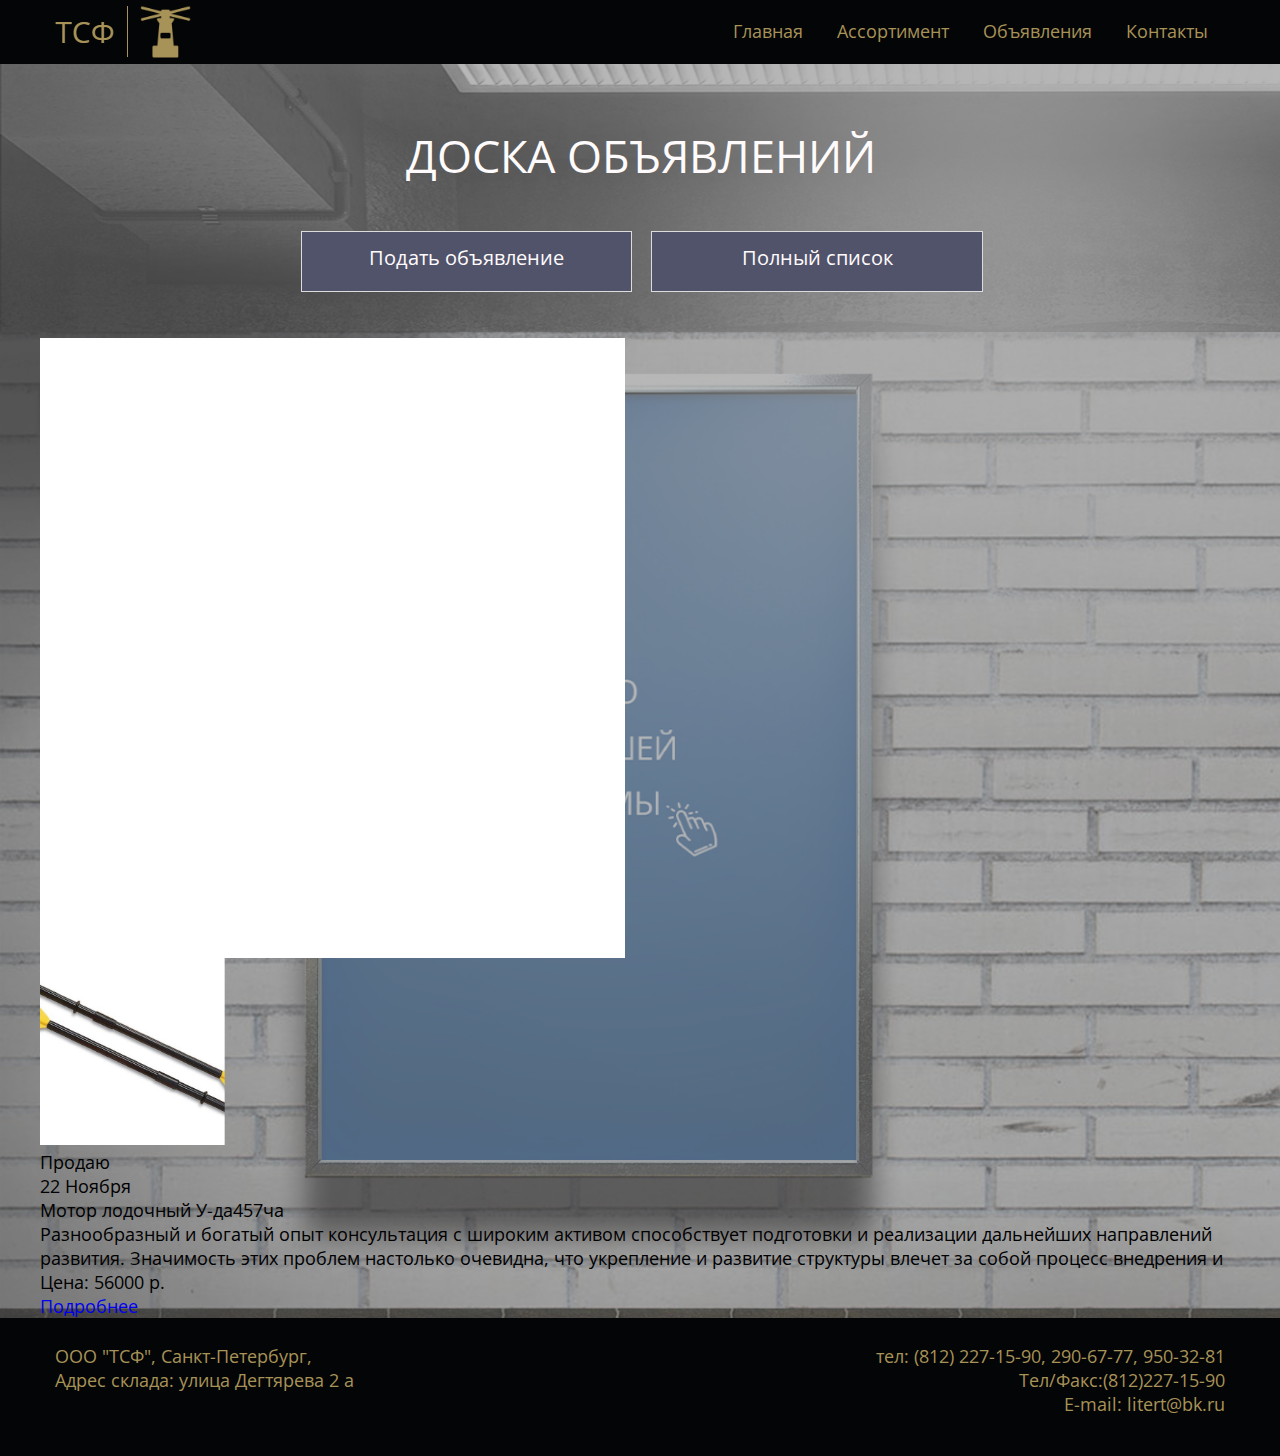
==== ads.html @ 3a5f4347 "Кнопки ссылками" ====
<!DOCTYPE html>
<html>
<head>
	<meta charset="utf-8">
	<title>ТСФ- Главная</title>
	<link rel="stylesheet" type="text/css" href="css/main_style.css">
</head>
<body class="ads-body">
	<div id="wrapper">
		<div id="header">
			<div id="head">
				<div id="logo">
					<a href="#"><img src="res/logo.png" alt="Логотип"></a>
				</div>
				<div id="menu">
					<ul>
						<li><a href="main.html">Главная</a></li>
						<li><a href="#">Ассортимент</a></li>
						<li><a href="ads.html">Объявления</a></li>
						<li><a href="contacts.html">Контакты</a></li>
					</ul>
				</div>
			</div>	
		</div>
		<div id="ads-opacy">
		<div id="ads-box">
			
			<div id="ads-block">
				<h2 id="ads-title">ДОСКА ОБЪЯВЛЕНИЙ</h2>
				<div id="buttons">
					<a href="#"><div id="button-add"><p>Подать объявление</p></div></a>
						<div class="clear"></div>
					<a href="#"><div id="button-show"><p>Полный список</p></div></a>	
				</div>
			</div>
			<div id="left-side-ad">
				
			</div>
			<div id="right-side-ad">
				<div class="ad-card">
					<div class="ad-card-photo"><a href="#"><img src="res/add-card-photo.png"></a>
					</div>
					<div class="ad-card-title"><h4 class="ad-type">Продаю</h4> 
					<p class="ad-date">22 Ноября</p>
					</div>
					<div class="ad-content">
						<p class="ad-name">Мотор лодочный У-да457ча</p>
						<p class="ad-content">Разнообразный и богатый опыт консультация с широким активом способствует подготовки и реализации дальнейших направлений развития. Значимость этих проблем настолько очевидна, что укрепление и развитие структуры влечет за собой процесс внедрения и</p>
						<p class="ad-price">Цена: 56000 р.</p>
						<a class="ad-info-button" href="#">Подробнее</a>
					</div>
				</div>
			</div>

		</div>
		</div> 
		<div id="main-footer">
			<div id="footer">
				<p id="footer-left">ООО "ТСФ", Санкт-Петербург,<br> Адрес склада: улица Дегтярева 2 а </p>
				<p id="footer-right">тел: (812) 227-15-90, 290-67-77, 950-32-81 <br> Тел/Факс:(812)227-15-90<br>E-mail: litert@bk.ru</p>
			</div>
		</div>
	</div>
</body>
</html>
---- css/main_style.css ----
@import url(reset.css);
@import url('https://fonts.googleapis.com/css?family=Open+Sans');

.clear {
	clear: both;
}

body {
	background: #15191D;
	font: 18px 'Open Sans', sans-serif;
}

.ads-body {
	background: url(../res/Background-ads.png) no-repeat;
	background-size: cover;
	height: 100%;
}

a {
	text-decoration: none;
}

#wrapper {
	margin: 0 auto;
}

#header {
	background: #040506;
	width: 100%;
	height: 64px;
}

#head {
	margin: 0 auto;
	background: #040506;
	width: 1200px;
	height: 64px;
}

#logo {
	margin: 5.5px 0 6px 15px;
	width: 136px;
	height: 51.5px;
	float: left;
}

#menu {
	margin: 0 15px 0 0;
	float: right;
}

#menu ul li {
	float: left;
	text-align: center;
}

#menu a {
	line-height: 3.5;
	padding: 15px 17px;
	color: #A79258;
}

#menu ul li:hover {
	background: #212122;
}

#header-image {
	height: 527px;
	min-width: 960px;
	max-width: 1920px;
	margin: 0 auto;
	position: relative;
}

#main-title {
	margin: 0 auto;
	position: absolute;
	width: 100%;
	height: 186px;
	text-align: center;
	font: 45px 'Palatino Linotype', sans-serif;
	color: #DCC585;
	top: 78px;
	bottom: 263px;
}

#arrow-down {
	text-align: center;
	margin: 0 auto;
	position: absolute;
	width: 100%;
	height: 31px;
	top: 477px;
	bottom: 19px;
}

#slide-buttoms {
	margin: 0 auto;
	position: absolute;
	right: 31px;
	bottom: 25px;
	top: 477px;
	float: right;
}
#slide-buttoms ul li {
	float: left;
	margin-left: 10px;
}

#content-box {
	min-height: calc(100vh - 138px);
	position: relative;
	margin: 0 auto;
	width: 1200px;
	background: #15191D;
	margin: 0 auto;
	height: 883px;
}

#contact-box {
	min-height: calc(100vh - 138px);
	position: relative;
	margin: 0 auto;
	width: 1200px;
	background: #15191D;
	margin: 0 auto;
	height: 100%;
}

#ads-box, #ads-opacy {
	min-height: calc(100vh - 138px);
	position: relative;
	height: 100%;
	margin: 0 auto;
	width: 1200px;
}

#ads-opacy {
	background: rgba(119, 119, 119, 0.52);;
	width: 100%;
	height: 100%;

}

#ads-block {
	position: relative;
	padding: 60.9px 15px 43.5px 16px;
	width: 1169.05px;
	height: 170px;
}

#ads-title {
	font: 45px 'Open Sans', sans-serif;
	color: #FFFBFC;
	display: block;
	text-align: center;
}

#buttons {
	position: relative;
	color: #FFFBFC;
	margin-top: 45.5px;
}

#buttons a{
	font: 20px 'Open Sans', sans-serif;
  	text-align: center;
  	line-height: 2.6;
  	color: #FFFBFC;
}

#buttons a:hover {
	background: #707285 ;
}

#button-add, #button-show {
	position: absolute;
	background: #51536B;
	border: 1px solid #DDDCDC;
	height: 59px;
	width: 329.82px;

}

#button-add {
	left: 244.5px;
}

#button-show {
	left: 595.1px;
}

#left-side-ad {
	height: 620px;
	width: 584.5px;
	background: white;
}



#info {
	display: block;
	position: relative;
	margin: 0 auto;
	width: 1032.7px;
	height: 354px;
	margin: 110px 112px 52.5px 137px;
}

#where-map {
	display: block;
	position: absolute;
	height: 352px;
	width: 529.7px;
	background: url(../res/map.png) no-repeat;
	border:  2px solid #A79258;
	background-size: cover;
}

#central-line {
	float: right;
	width: 20px;
	height: 749px;
	position: absolute;
	background: #A79258;
}

#contacts-text{
	top: 35px;
	color: #E2C880;
	font: 18px 'Open Sans', sans-serif;
	position: absolute;
	right: 100px;
	width: 366px;
	height: 280px;
	border-left: 3px solid #A79258;
	padding-left: 15.5px;
	padding-top: 18px;
}

.settings {
	color: #757575;
	font: 12px 'Open Sans', sans-serif;
}

em {
	color: #FFFBFC;
	font: 15px 'Open Sans', sans-serif;
}

#offer-title {
	padding-top: 10px;
	line-height: 1.4;
	text-align: center;
	font: 38px 'Open Sans', sans-serif;
	color:#A79258;
}

.card {
	margin-top: 12.5px;
	margin-bottom: 29px;
	position: relative;
/*	background: url(../res/offer-1.png) 100% no-repeat;*/
	text-align: center;
	height:375px;
	width:550.5px;
	border:  2px solid #A79258;
	background-clip: border-box;
	display: block;
}

.mirror {
	width:550.5px;
	top: 285px;
	position: absolute;
}

.offer-text {
	font: 18px 'Open Sans', sans-serif;
	color: #FFFBFC;
	position: absolute;
	bottom: 16.5px;
	text-align: center;
	margin: 0 auto;
	left: 3.6px;
	right: 3.7px;
}

#content-box-1 {
	left: 15px;
	position: absolute;
	float: left;
}

#content-box-2 {
	right: 15px;
	position: absolute;
	float: right;
}

#main-footer {
	background: #040506;
	width: 100%;
	height: 138px;
}

#footer {
	position: relative;
	color: #A79258;
	font: 18px 'Open Sans', sans-serif;
	margin: 0 auto;
	width: 1200px;
	height: 138px;
	background: #040506;
}

#footer-left {
	top: 26px;
	left: 15px;
	position: absolute;
	float: left;
	text-align: left;

}

#footer-right {
	top: 26px;
	right: 15px;
	position: absolute;
	float: right;
	text-align: right;
}
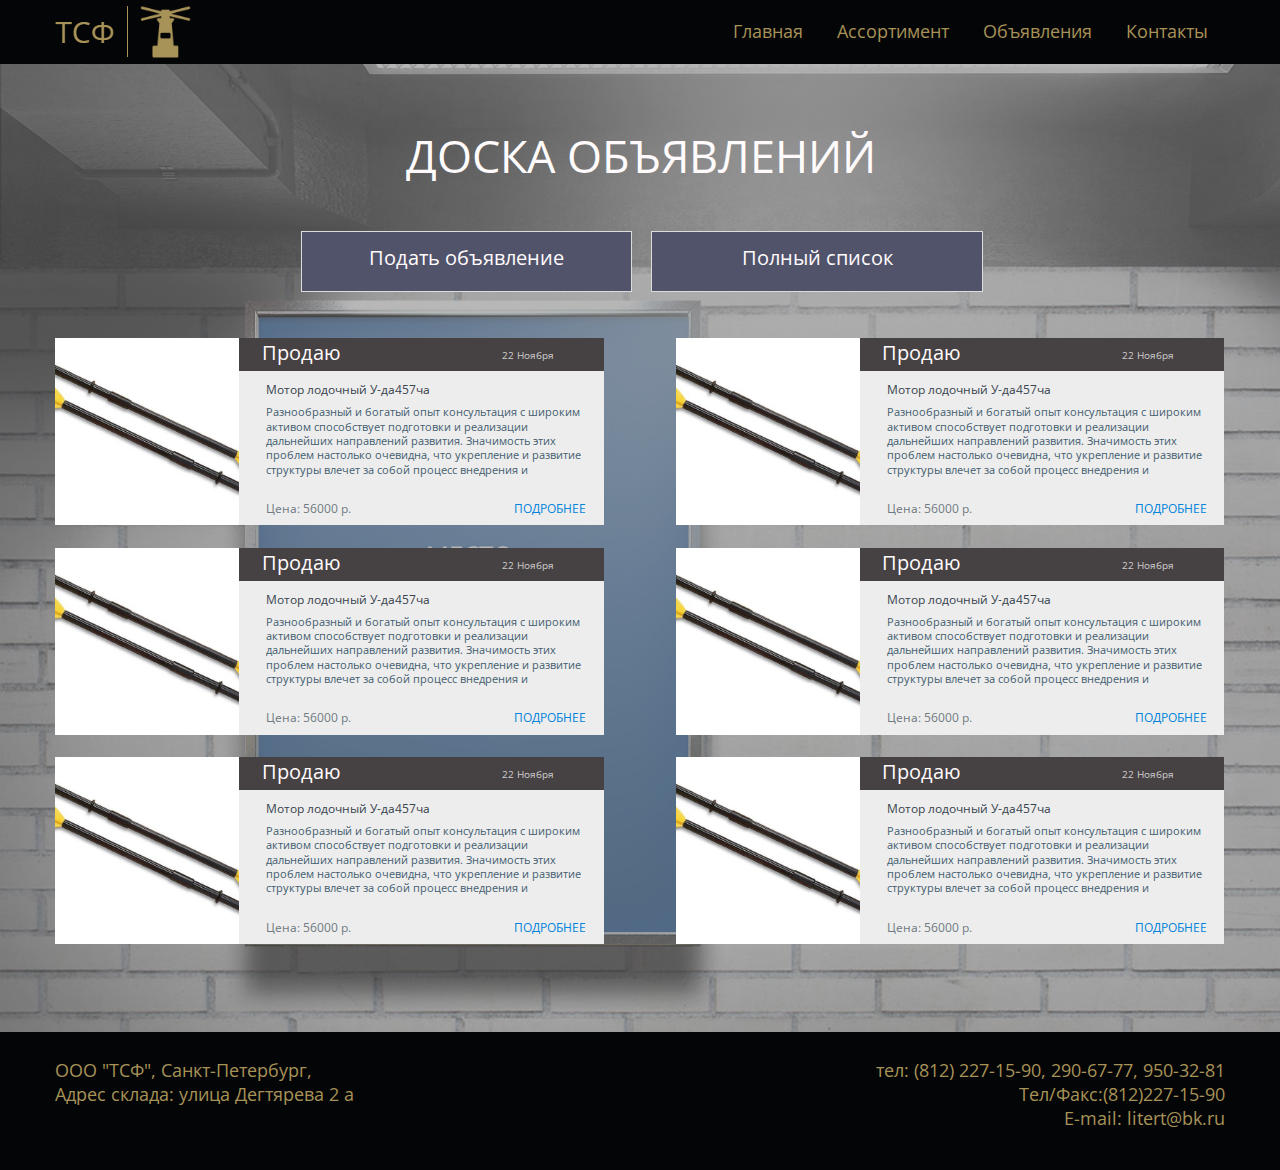
==== commit f490963e: "Объявления отверстал" ====
--- a/ads.html
+++ b/ads.html
@@ -33,10 +33,8 @@
 					<a href="#"><div id="button-show"><p>Полный список</p></div></a>	
 				</div>
 			</div>
-			<div id="left-side-ad">
-				
-			</div>
-			<div id="right-side-ad">
+			<div id="ads-block-middle">
+				<div id="left-side-ad">
 				<div class="ad-card">
 					<div class="ad-card-photo"><a href="#"><img src="res/add-card-photo.png"></a>
 					</div>
@@ -45,11 +43,80 @@
 					</div>
 					<div class="ad-content">
 						<p class="ad-name">Мотор лодочный У-да457ча</p>
-						<p class="ad-content">Разнообразный и богатый опыт консультация с широким активом способствует подготовки и реализации дальнейших направлений развития. Значимость этих проблем настолько очевидна, что укрепление и развитие структуры влечет за собой процесс внедрения и</p>
+						<p class="ad-content-text">Разнообразный и богатый опыт консультация с широким активом способствует подготовки и реализации дальнейших направлений развития. Значимость этих проблем настолько очевидна, что укрепление и развитие структуры влечет за собой процесс внедрения и</p>
 						<p class="ad-price">Цена: 56000 р.</p>
 						<a class="ad-info-button" href="#">Подробнее</a>
 					</div>
 				</div>
+				<div class="ad-card">
+					<div class="ad-card-photo"><a href="#"><img src="res/add-card-photo.png"></a>
+					</div>
+					<div class="ad-card-title"><h4 class="ad-type">Продаю</h4> 
+					<p class="ad-date">22 Ноября</p>
+					</div>
+					<div class="ad-content">
+						<p class="ad-name">Мотор лодочный У-да457ча</p>
+						<p class="ad-content-text">Разнообразный и богатый опыт консультация с широким активом способствует подготовки и реализации дальнейших направлений развития. Значимость этих проблем настолько очевидна, что укрепление и развитие структуры влечет за собой процесс внедрения и</p>
+						<p class="ad-price">Цена: 56000 р.</p>
+						<a class="ad-info-button" href="#">Подробнее</a>
+					</div>
+				</div>
+				<div class="ad-card">
+					<div class="ad-card-photo"><a href="#"><img src="res/add-card-photo.png"></a>
+					</div>
+					<div class="ad-card-title"><h4 class="ad-type">Продаю</h4> 
+					<p class="ad-date">22 Ноября</p>
+					</div>
+					<div class="ad-content">
+						<p class="ad-name">Мотор лодочный У-да457ча</p>
+						<p class="ad-content-text">Разнообразный и богатый опыт консультация с широким активом способствует подготовки и реализации дальнейших направлений развития. Значимость этих проблем настолько очевидна, что укрепление и развитие структуры влечет за собой процесс внедрения и</p>
+						<p class="ad-price">Цена: 56000 р.</p>
+						<a class="ad-info-button" href="#">Подробнее</a>
+					</div>
+				</div>
+			</div>
+			<div class="clear"></div>
+			<div id="right-side-ad">
+								<div class="ad-card">
+					<div class="ad-card-photo"><a href="#"><img src="res/add-card-photo.png"></a>
+					</div>
+					<div class="ad-card-title"><h4 class="ad-type">Продаю</h4> 
+					<p class="ad-date">22 Ноября</p>
+					</div>
+					<div class="ad-content">
+						<p class="ad-name">Мотор лодочный У-да457ча</p>
+						<p class="ad-content-text">Разнообразный и богатый опыт консультация с широким активом способствует подготовки и реализации дальнейших направлений развития. Значимость этих проблем настолько очевидна, что укрепление и развитие структуры влечет за собой процесс внедрения и</p>
+						<p class="ad-price">Цена: 56000 р.</p>
+						<a class="ad-info-button" href="#">Подробнее</a>
+					</div>
+				</div>
+				<div class="ad-card">
+					<div class="ad-card-photo"><a href="#"><img src="res/add-card-photo.png"></a>
+					</div>
+					<div class="ad-card-title"><h4 class="ad-type">Продаю</h4> 
+					<p class="ad-date">22 Ноября</p>
+					</div>
+					<div class="ad-content">
+						<p class="ad-name">Мотор лодочный У-да457ча</p>
+						<p class="ad-content-text">Разнообразный и богатый опыт консультация с широким активом способствует подготовки и реализации дальнейших направлений развития. Значимость этих проблем настолько очевидна, что укрепление и развитие структуры влечет за собой процесс внедрения и</p>
+						<p class="ad-price">Цена: 56000 р.</p>
+						<a class="ad-info-button" href="#">Подробнее</a>
+					</div>
+				</div>
+				<div class="ad-card">
+					<div class="ad-card-photo"><a href="#"><img src="res/add-card-photo.png"></a>
+					</div>
+					<div class="ad-card-title"><h4 class="ad-type">Продаю</h4> 
+					<p class="ad-date">22 Ноября</p>
+					</div>
+					<div class="ad-content">
+						<p class="ad-name">Мотор лодочный У-да457ча</p>
+						<p class="ad-content-text">Разнообразный и богатый опыт консультация с широким активом способствует подготовки и реализации дальнейших направлений развития. Значимость этих проблем настолько очевидна, что укрепление и развитие структуры влечет за собой процесс внедрения и</p>
+						<p class="ad-price">Цена: 56000 р.</p>
+						<a class="ad-info-button" href="#">Подробнее</a>
+					</div>
+				</div>
+			</div>
 			</div>
 
 		</div>
--- a/css/main_style.css
+++ b/css/main_style.css
@@ -169,8 +169,8 @@
   	color: #FFFBFC;
 }
 
-#buttons a:hover {
-	background: #707285 ;
+#button-add:hover, #button-show:hover {
+	background: #606278 ;
 }
 
 #button-add, #button-show {
@@ -190,12 +190,118 @@
 	left: 595.1px;
 }
 
+#ads-block-middle {
+	margin: 0 auto;
+	height: 601px;
+	width: 1169.05px;
+	position: relative;
+	padding-bottom: 93px;
+}
+
+#left-side-ad, #right-side-ad {
+	position: absolute;
+	height: 620px;
+	width: 548.5px;
+
+
+}
+
 #left-side-ad {
-	height: 620px;
-	width: 584.5px;
-	background: white;
-}
-
+	left: 0;
+}
+
+#right-side-ad {
+	right: 0;
+
+}
+
+.ad-card{
+	position: relative;
+	width: 548.14px;
+	height: 186.4px;
+	margin-bottom: 23px;
+}
+
+.ad-card-photo {
+	position: absolute;
+	left: 0;
+	width: 184.66px;
+	height: 186.4px;
+}
+
+.ad-card-title {
+	position: absolute;
+	right: 0;
+	width: 364.36px;
+	height: 33px;
+	background: #464143;
+}
+
+.ad-type {
+	font: 20px 'Open Sans', sans-serif;
+	color: #FFFBFC;
+	position: absolute;
+	left: 22.7px;
+	top: 1px;
+}
+
+.ad-date {
+	font: 10px 'Open Sans', sans-serif;
+	color: #CCCBCB;
+	position: absolute;
+	right: 49.7px;
+	top: 10px;
+}
+
+.ad-content {
+	background: #EEEDED;
+	position: absolute;
+	top: 33px;
+	right: 0;
+	width: 364.36px;
+	height: 154px;
+}
+
+.ad-name {
+	font: 12px 'Open Sans', sans-serif;
+	color: #37444D;
+	position: absolute;;
+	top: 10px;
+	left: 27px;
+	width: 324.34px;
+}
+
+.ad-content-text {
+	position: absolute;
+	color: #435E70;
+	font: 11px 'Open Sans', sans-serif;
+	line-height: 1.3;
+	width: 323.89px;
+	height: 83px;
+	left: 27px;
+	top: 34px;
+}
+
+.ad-price {
+	position: absolute;
+	color: #6E7A82;
+	font: 12px 'Open Sans', sans-serif;
+	left: 27px;
+	bottom: 8.5px;
+}
+
+.ad-info-button {
+	position: absolute;
+	color: #0083DB;
+	font: 12px 'Open Sans', sans-serif;
+	right: 17.4px;
+	bottom: 8.5px;
+	text-transform: uppercase;
+}
+
+.ad-info-button:hover {
+	text-decoration: underline;
+}
 
 
 #info {
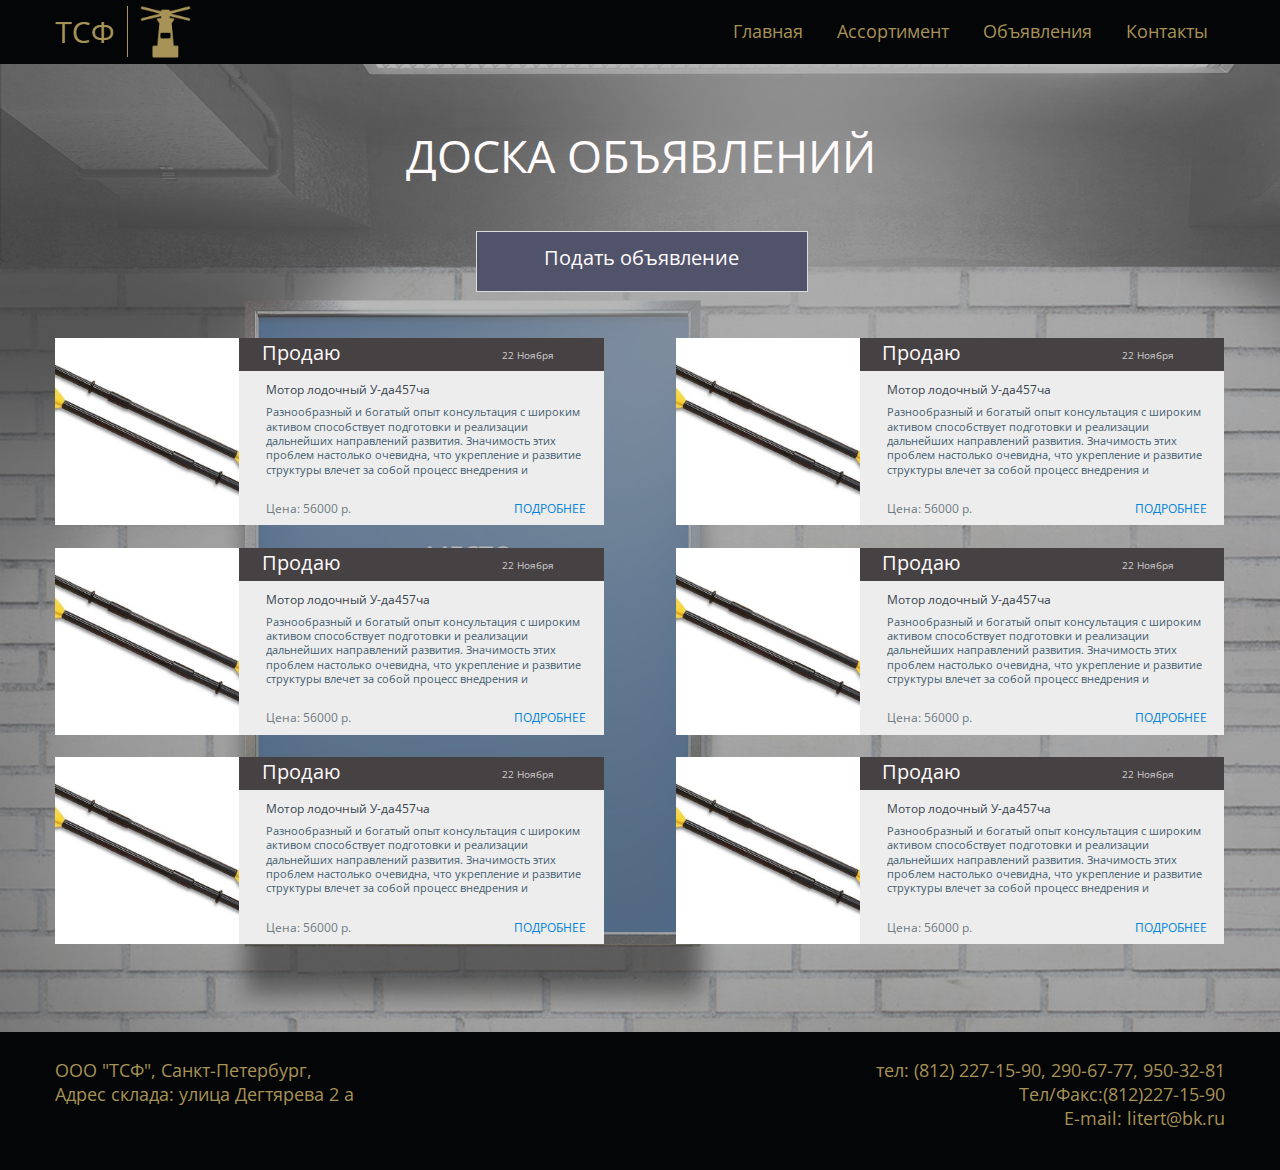
==== commit 425d42b5: "Оставил одну кнопку в объявлениях" ====
--- a/ads.html
+++ b/ads.html
@@ -28,9 +28,8 @@
 			<div id="ads-block">
 				<h2 id="ads-title">ДОСКА ОБЪЯВЛЕНИЙ</h2>
 				<div id="buttons">
-					<a href="#"><div id="button-add"><p>Подать объявление</p></div></a>
+					<a href="create_ad.html"><div id="button-add"><p>Подать объявление</p></div></a>
 						<div class="clear"></div>
-					<a href="#"><div id="button-show"><p>Полный список</p></div></a>	
 				</div>
 			</div>
 			<div id="ads-block-middle">
--- a/css/main_style.css
+++ b/css/main_style.css
@@ -149,6 +149,15 @@
 	height: 170px;
 }
 
+#ads-block-add {
+	position: relative;
+	padding: 60.9px 15px 0 16px;
+	width: 1169.05px;
+	height: 70px;
+}
+
+
+
 #ads-title {
 	font: 45px 'Open Sans', sans-serif;
 	color: #FFFBFC;
@@ -183,7 +192,7 @@
 }
 
 #button-add {
-	left: 244.5px;
+	left: 420px;
 }
 
 #button-show {
@@ -303,6 +312,105 @@
 	text-decoration: underline;
 }
 
+#new-ad {
+	position: relative;
+	background: #EEEDED;
+	border: 1px solid #DDDCDC;
+	margin: 0 auto;
+	width: 722.22px;
+	height: 690.7px;
+	margin-bottom: 107.8px;
+	margin-top: 47.5px;
+}
+
+#data-place{
+	text-align: center;
+	margin: 0 auto;
+	width: 364px;
+	height: 400px;
+	margin: 44.5px 178.7px 246.2px 179.5px;
+}
+
+#data-place input {
+	margin: 0 auto;
+	width: 355px;
+	height: 35px;
+	margin-top: 3px;
+	margin-bottom: 10px;
+}
+
+#data-place label, #upload_photo label {
+	font: 20px 'Open Sans', sans-serif;	
+	line-height: 1.4;
+	color: #95989A;
+}
+
+#upload_photo label {
+	position: absolute;
+	left: 76px;
+}
+
+#upload_photo {
+	padding-top: 10px;
+	top: 454.5px;
+	left: 179.5px;
+	position: absolute;
+	width: 364px;
+	height: 113.5px;
+}
+
+#new-ad-photo {
+	position: absolute;
+	bottom: 0;
+	left: 50.5px;
+}
+
+#buttons-upload {
+	position: absolute;
+	right: 49px;
+	bottom: 3px;
+}
+
+#button-load, #button-delete {
+	width: 165px;
+	height: 29.52px;
+	background: #A79258;
+	font: 15px 'Open Sans', sans-serif;
+	color: #FFFFFF;
+	text-align: center;
+	border: 1px solid #DDDCDC;
+	line-height: 1.7;
+}
+
+#button-delete {
+	margin-top: 10px;
+}
+
+#button-load:hover, #button-delete:hover {
+	background: #af9b67;
+}
+
+#button-send {
+	font: 20px 'Open Sans', sans-serif;
+  	text-align: center;
+  	line-height: 2.6;
+  	color: #FFFBFC;
+  	position: absolute;
+	background: #51536B;
+	border: 1px solid #DDDCDC;
+	height: 59px;
+	width: 329.82px;
+	top: 610px;
+	left: 196.5px;
+}
+
+#button-send:hover {
+	background: #606278 ;
+}
+
+
+
+
 
 #info {
 	display: block;
@@ -435,4 +543,8 @@
 	position: absolute;
 	float: right;
 	text-align: right;
+}
+
+#data-place input[type="text"] {
+	font: 18px 'Open Sans', sans-serif;
 }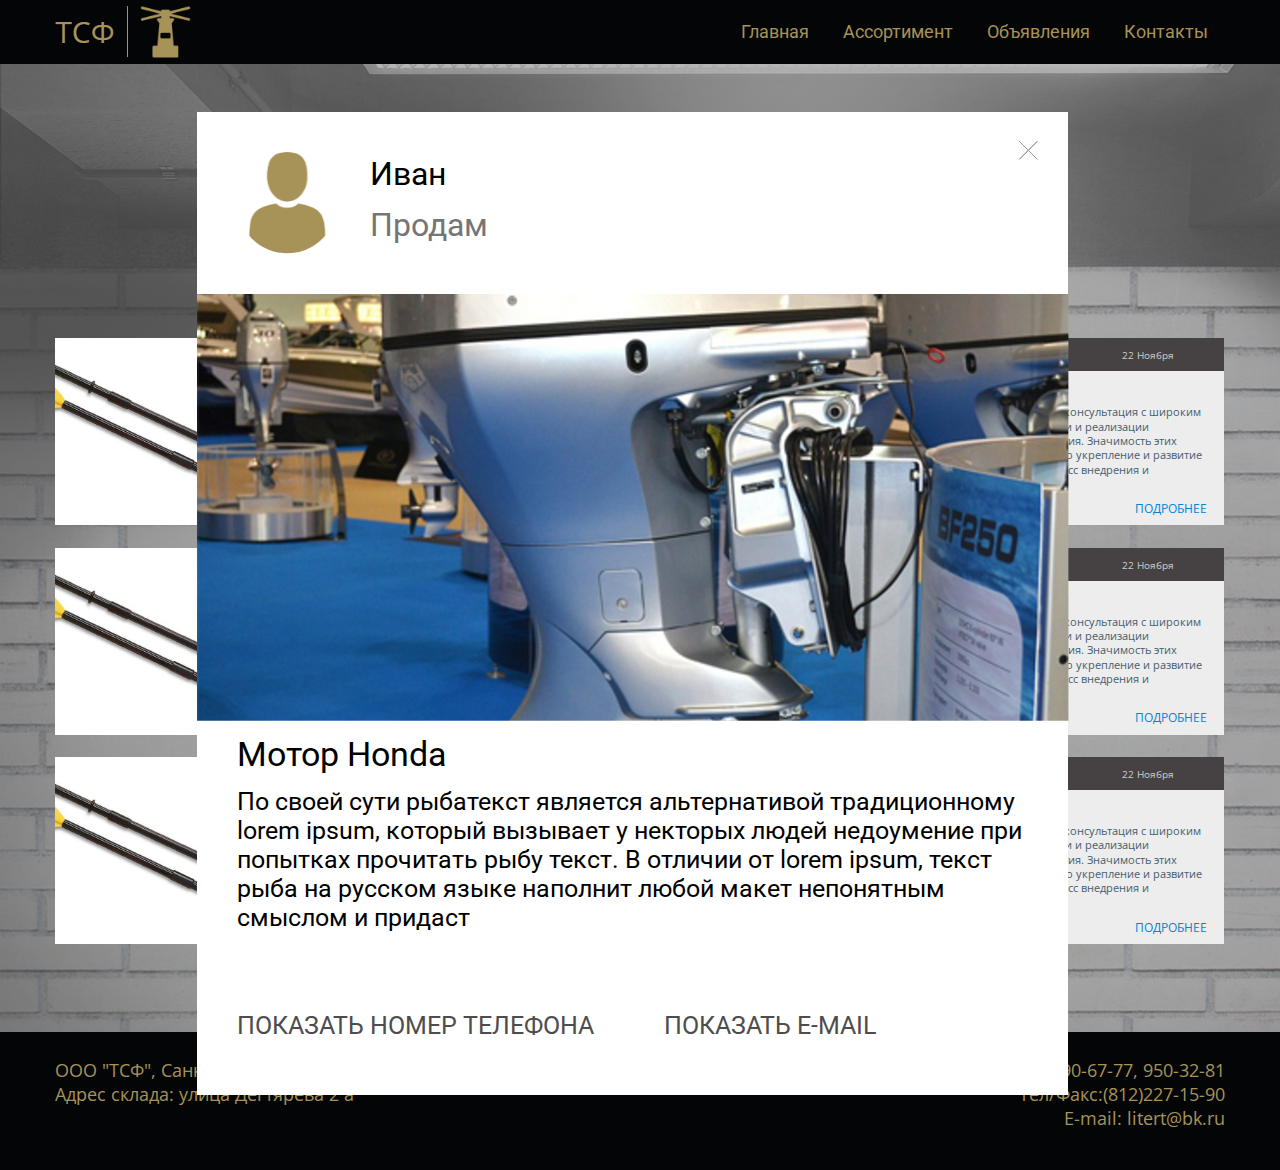
==== commit ee160924: "Карта яндекса и попап объявления" ====
--- a/ads.html
+++ b/ads.html
@@ -1,6 +1,11 @@
 <!DOCTYPE html>
 <html>
 <head>
+	<script
+	  src="https://code.jquery.com/jquery-3.2.1.js"
+	  integrity="sha256-DZAnKJ/6XZ9si04Hgrsxu/8s717jcIzLy3oi35EouyE="
+	  crossorigin="anonymous"></script>
+	<script src="scripts/popup.js"></script>
 	<meta charset="utf-8">
 	<title>ТСФ- Главная</title>
 	<link rel="stylesheet" type="text/css" href="css/main_style.css">
@@ -24,6 +29,25 @@
 		</div>
 		<div id="ads-opacy">
 		<div id="ads-box">
+			<div class="popup">
+				<div class="ad-full">
+					<div class="ad-full-header">
+						<img class="users-photo" src="res/ellipse.png">
+						<p class="users-name">Иван</p>
+						<p class="users-action">Продам</p>
+						<a class="close-popup" href="javascript:PopUpHide()"></a>
+					</div>
+					<div class="ad-full-photo"><img src="res/rectangle.png"></div>
+					<div class="ad-full-content">
+						<p class="ad-full-name">Мотор Honda</p>
+						<p class="ad-full-description">По своей сути рыбатекст является альтернативой традиционному lorem ipsum, который вызывает у некторых людей недоумение при попытках прочитать рыбу текст. В отличии от lorem ipsum, текст рыба на русском языке наполнит любой макет непонятным смыслом и придаст</p>
+						<div class="ad-full-buttons">
+							<a class="ad-full-show-num" href="#">ПОКАЗАТЬ НОМЕР ТЕЛЕФОНА</a>
+							<a class="ad-full-show-mail" href="#">ПОКАЗАТЬ E-MAIL</a>
+						</div>
+					</div>
+				</div>
+			</div>	
 			
 			<div id="ads-block">
 				<h2 id="ads-title">ДОСКА ОБЪЯВЛЕНИЙ</h2>
@@ -41,10 +65,10 @@
 					<p class="ad-date">22 Ноября</p>
 					</div>
 					<div class="ad-content">
-						<p class="ad-name">Мотор лодочный У-да457ча</p>
+						<p class="ad-name">Мотор лодочный У-да457!!</p>
 						<p class="ad-content-text">Разнообразный и богатый опыт консультация с широким активом способствует подготовки и реализации дальнейших направлений развития. Значимость этих проблем настолько очевидна, что укрепление и развитие структуры влечет за собой процесс внедрения и</p>
 						<p class="ad-price">Цена: 56000 р.</p>
-						<a class="ad-info-button" href="#">Подробнее</a>
+						<a class="ad-info-button" href="javascript:PopUpShow()">Подробнее</a>
 					</div>
 				</div>
 				<div class="ad-card">
--- a/css/main_style.css
+++ b/css/main_style.css
@@ -1,6 +1,6 @@
 @import url(reset.css);
 @import url('https://fonts.googleapis.com/css?family=Open+Sans');
-
+@import url('https://fonts.googleapis.com/css?family=Roboto');
 .clear {
 	clear: both;
 }
@@ -188,6 +188,7 @@
 	border: 1px solid #DDDCDC;
 	height: 59px;
 	width: 329.82px;
+	line-height: 2.9;
 
 }
 
@@ -393,7 +394,7 @@
 #button-send {
 	font: 20px 'Open Sans', sans-serif;
   	text-align: center;
-  	line-height: 2.6;
+  	line-height: 2.9;
   	color: #FFFBFC;
   	position: absolute;
 	background: #51536B;
@@ -426,9 +427,9 @@
 	position: absolute;
 	height: 352px;
 	width: 529.7px;
-	background: url(../res/map.png) no-repeat;
-	border:  2px solid #A79258;
-	background-size: cover;
+/*	background: url(../res/map.png) no-repeat;
+*/	border:  2px solid #A79258;
+/*	background-size: cover;*/
 }
 
 #central-line {
@@ -547,4 +548,139 @@
 
 #data-place input[type="text"] {
 	font: 18px 'Open Sans', sans-serif;
+}
+
+/*Тут у нас попап*/
+
+.b-popup{
+    width:100%;
+    min-height:100%;
+    background-color: rgba(0,0,0,0.5);
+    overflow:hidden;
+    position:fixed;
+    top:0px;
+}
+.b-popup .b-popup-content{
+    margin:40px auto 0px auto;
+    width:100px;
+    height: 40px;
+    padding:10px;
+    background-color: #c5c5c5;
+    border-radius:5px;
+    box-shadow: 0px 0px 10px #000;
+}
+
+/*Тут у нас попап*/
+
+.ad-full {
+	position: relative;
+	margin: 0 auto;
+	width: 871.39px;
+	height: 982.85px;
+	background: #FFFFFF;
+	left: 0;
+	top: 0;
+}
+
+.ad-full p, a {
+	font-family: 'Roboto', sans-serif;
+}
+
+.ad-full-header {
+	font-size: 32px;
+	width: 100%;
+	height: 181.7px;
+}
+
+.users-photo {
+	width: 101.32px;
+	height: 101.32px;
+	position: absolute;
+	left: 40.5px;
+	top: 39.9px;
+}
+
+.users-name {
+	position: absolute;
+	top: 42.4px;
+	left: 173.5px;
+}
+
+.users-action {
+	position: absolute;
+	top: 93.7px;
+	left: 173.5px;
+	color: #757575;
+}
+
+.close-popup {
+	width: 20px;
+	height: 20px;
+	position: absolute;
+	right: 29.1px;
+	top: 29.1px;
+	background: url(../res/Union.png) no-repeat;
+}
+
+.close-popup:hover {
+	width: 20px;
+	height: 20px;
+	position: absolute;
+	right: 30.1px;
+	top: 28.1px;
+	background: url(../res/Union-shadow.png) no-repeat;
+}
+
+.ad-full-photo {
+	width: 100%;
+	height: 426.72px;
+}
+
+.ad-full-name {
+	font-size: 34px;
+	position: absolute;
+	left: 40.5px;
+	top: 621.4px;
+}
+
+.ad-full-description {
+	display: block;
+	width: 791.14px;
+	height: 189.26px;
+	position: absolute;
+	left: 40.5px;
+	top: 675px;
+	font-size: 25px;
+}
+
+.ad-full-buttons {
+	position: absolute;
+	left: 40.5px;
+	bottom: 54.9px;	
+}
+
+.ad-full-show-num {
+	margin-right: 65px;
+}
+
+.ad-full-buttons a{
+	color: #4D4D4D;
+	font-size: 25px;
+}
+
+.ad-full-buttons a:hover {
+	text-decoration: underline;
+}
+
+.popup {
+	position: absolute;
+	left: 156.5px;
+	top: 48.4px;
+	z-index: 1;
+	background-color: #c5c5c5;
+}
+
+.YMapsID {
+	width: 100%;
+	height: 100%;
 }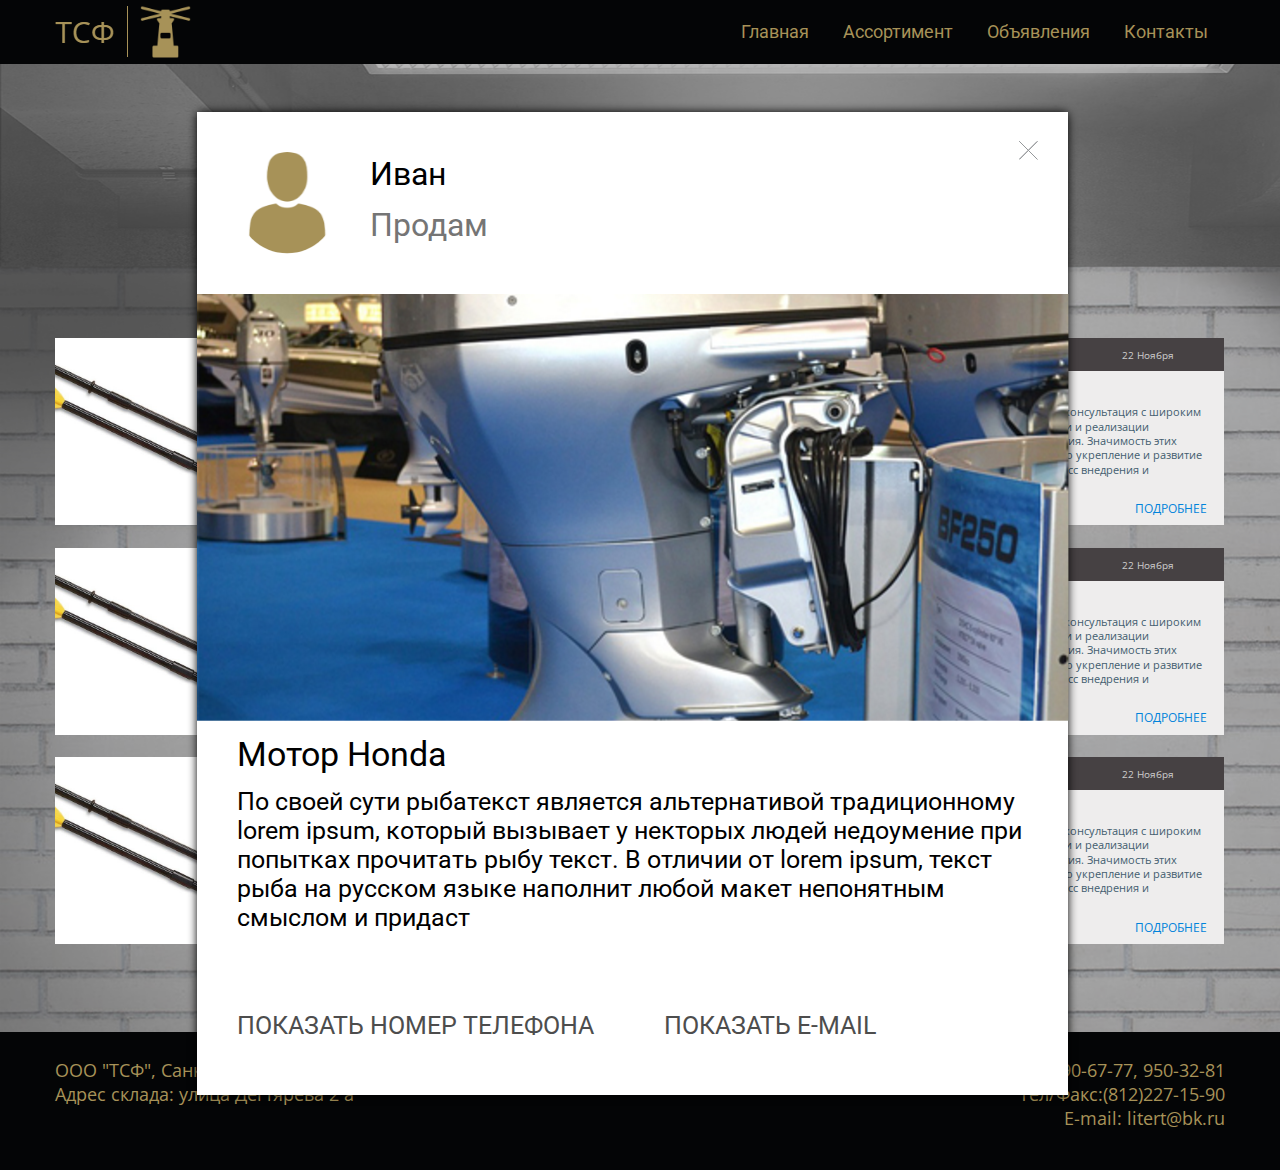
==== commit 38e682a4: "Ошибки в контакнтах" ====
--- a/ads.html
+++ b/ads.html
@@ -146,8 +146,8 @@
 		</div> 
 		<div id="main-footer">
 			<div id="footer">
-				<p id="footer-left">ООО "ТСФ", Санкт-Петербург,<br> Адрес склада: улица Дегтярева 2 а </p>
-				<p id="footer-right">тел: (812) 227-15-90, 290-67-77, 950-32-81 <br> Тел/Факс:(812)227-15-90<br>E-mail: litert@bk.ru</p>
+				<p id="footer-left">ООО "ТСФ", Санкт-Петербург,<br> Адрес склада: улица Дегтярева 2 а</p>
+				<p id="footer-right">тел: (812) 227-15-90, 290-67-77, 950-32-81<br>Тел/Факс:(812)227-15-90<br>E-mail: litert@bk.ru</p>
 			</div>
 		</div>
 	</div>
--- a/css/main_style.css
+++ b/css/main_style.css
@@ -572,6 +572,18 @@
 
 /*Тут у нас попап*/
 
+.popup {
+	position: absolute;
+		left: 156.5px;
+		top: 48.4px;
+	z-index: 1;
+    background-color: #c5c5c5;
+    border-radius:5px;
+    box-shadow: 0px 0px 10px #000;
+    
+}
+
+
 .ad-full {
 	position: relative;
 	margin: 0 auto;
@@ -582,6 +594,7 @@
 	top: 0;
 }
 
+
 .ad-full p, a {
 	font-family: 'Roboto', sans-serif;
 }
@@ -672,14 +685,6 @@
 	text-decoration: underline;
 }
 
-.popup {
-	position: absolute;
-	left: 156.5px;
-	top: 48.4px;
-	z-index: 1;
-	background-color: #c5c5c5;
-}
-
 .YMapsID {
 	width: 100%;
 	height: 100%;
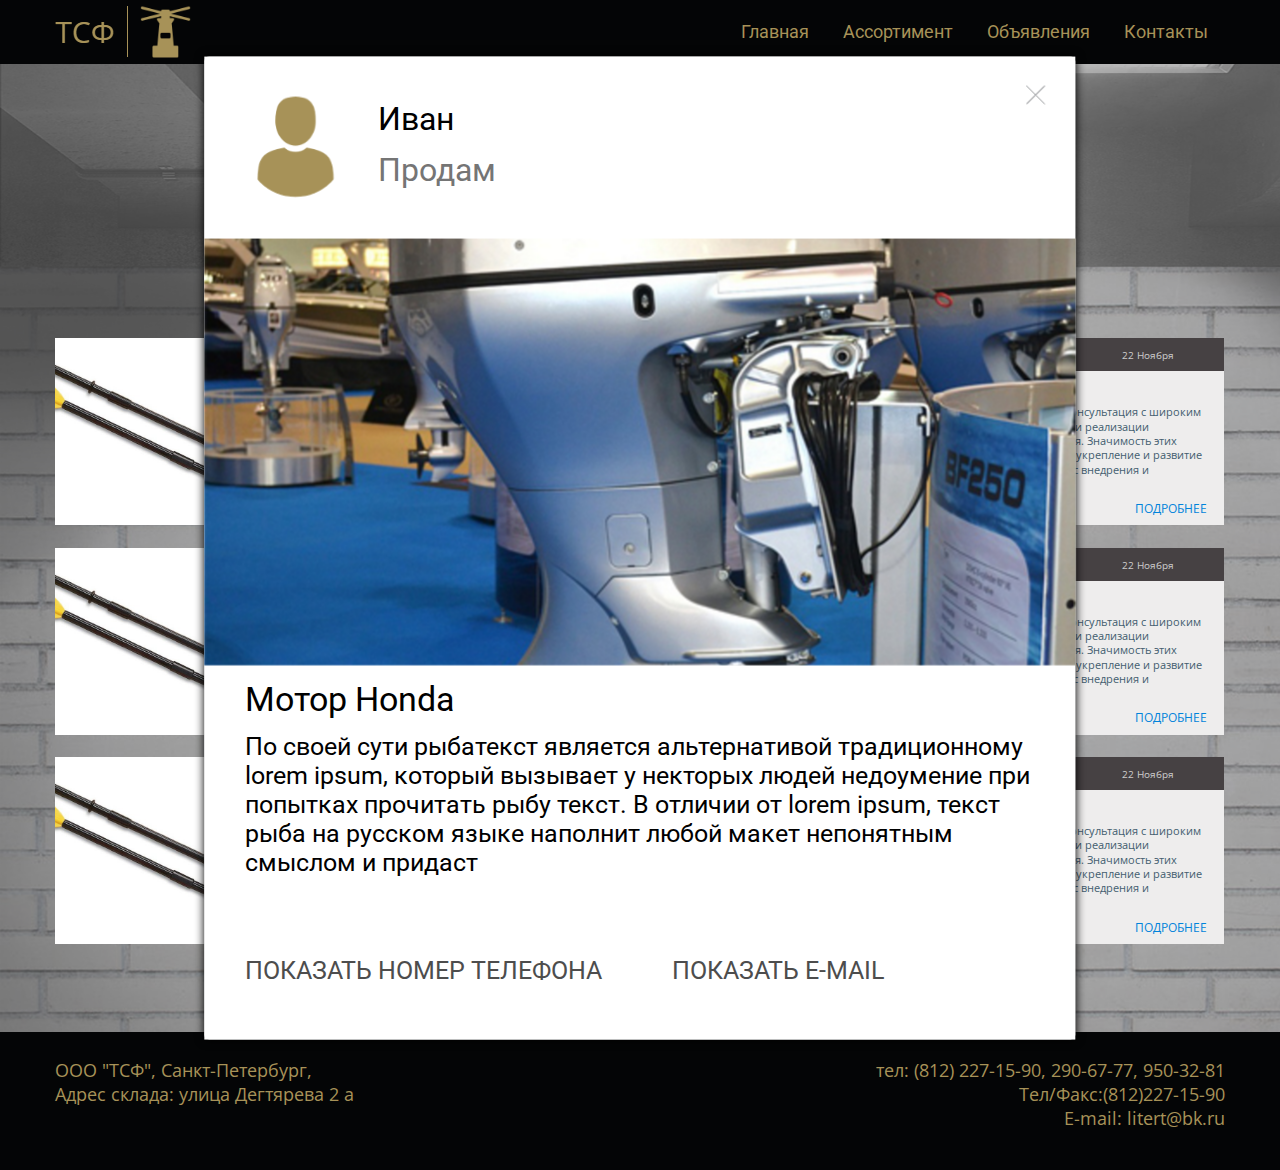
==== commit 2c9e2262: "Форма callback" ====
--- a/ads.html
+++ b/ads.html
@@ -7,7 +7,7 @@
 	  crossorigin="anonymous"></script>
 	<script src="scripts/popup.js"></script>
 	<meta charset="utf-8">
-	<title>ТСФ- Главная</title>
+	<title>ТСФ- Объявления</title>
 	<link rel="stylesheet" type="text/css" href="css/main_style.css">
 </head>
 <body class="ads-body">
@@ -20,7 +20,7 @@
 				<div id="menu">
 					<ul>
 						<li><a href="main.html">Главная</a></li>
-						<li><a href="#">Ассортимент</a></li>
+						<li><a href="goods.html">Ассортимент</a></li>
 						<li><a href="ads.html">Объявления</a></li>
 						<li><a href="contacts.html">Контакты</a></li>
 					</ul>
--- a/css/main_style.css
+++ b/css/main_style.css
@@ -10,6 +10,10 @@
 	font: 18px 'Open Sans', sans-serif;
 }
 
+#goods-body {
+	background: #EEEEEE;
+}
+
 .ads-body {
 	background: url(../res/Background-ads.png) no-repeat;
 	background-size: cover;
@@ -22,6 +26,13 @@
 
 #wrapper {
 	margin: 0 auto;
+}
+
+#goods-wrapper {
+	width: 1199px;
+	height: 1496px;
+	margin: 0 auto;
+	position: relative;
 }
 
 #header {
@@ -71,6 +82,8 @@
 	margin: 0 auto;
 	position: relative;
 }
+
+
 
 #main-title {
 	margin: 0 auto;
@@ -135,7 +148,66 @@
 	width: 1200px;
 }
 
-#ads-opacy {
+#cb-form {
+	position: absolute;
+    left: 50%;
+    top: 50%;
+    transform: translate(-50%,-50%);
+	height: 431.8px;
+	width: 451.51px;
+	background: #040506;
+	border: 1px solid #A79258;
+}
+
+#cb-form input[type="text"] {
+	font: 18px 'Open Sans', sans-serif;
+}
+
+#button-cb {
+	font: 20px 'Open Sans', sans-serif;
+  	text-align: center;
+  	line-height: 2.9;
+  	color: #FFFBFC;
+  	position: absolute;
+	background: #A79258;
+	border: 1px solid #DDDCDC;
+	height: 59px;
+	width: 329.82px;
+	top: 319.1px;
+	left: 61.6px;
+}
+
+#button-cb:hover {
+	background: #BFAF85;
+}
+
+#cb-name {
+	padding-top: 0;
+	margin-top: 22.6px;
+}
+
+.cb-label {
+	padding-top: 15px;
+	margin-top: 0px;
+	font: 20px 'Open Sans', sans-serif;
+	color: #A79258;
+	display: block;
+	text-align: center;
+	margin-bottom: 0;
+	padding-bottom: 0;
+}
+
+.cb-text {
+	margin-top: -10px;
+	margin-bottom: 40px;
+	position: absolute;
+	left: 48px;
+	width: 355px;
+	height: 30px;
+}
+
+
+#ads-opacy, #ads-opacy-cb {
 	background: rgba(119, 119, 119, 0.52);;
 	width: 100%;
 	height: 100%;
@@ -320,6 +392,17 @@
 	margin: 0 auto;
 	width: 722.22px;
 	height: 690.7px;
+	margin-bottom: 107.8px;
+	margin-top: 47.5px;
+}
+
+#new-cb {
+	position: relative;
+	background: #EEEDED;
+	border: 1px solid #DDDCDC;
+	margin: 0 auto;
+	width: 722.22px;
+	height: 400.7px;
 	margin-bottom: 107.8px;
 	margin-top: 47.5px;
 }
@@ -405,6 +488,20 @@
 	left: 196.5px;
 }
 
+#button-send-cb {
+	font: 20px 'Open Sans', sans-serif;
+  	text-align: center;
+  	line-height: 2.9;
+  	color: #FFFBFC;
+  	position: absolute;
+	background: #51536B;
+	border: 1px solid #DDDCDC;
+	height: 59px;
+	width: 329.82px;
+	top: 310px;
+	left: 196.5px;
+}
+
 #button-send:hover {
 	background: #606278 ;
 }
@@ -574,8 +671,9 @@
 
 .popup {
 	position: absolute;
-		left: 156.5px;
-		top: 48.4px;
+    left: 50%;
+    top: 50%;
+    transform: translate(-50%,-50%);
 	z-index: 1;
     background-color: #c5c5c5;
     border-radius:5px;
@@ -605,7 +703,7 @@
 	height: 181.7px;
 }
 
-.users-photo {
+.users-photo, .tsf-photo{
 	width: 101.32px;
 	height: 101.32px;
 	position: absolute;
@@ -688,4 +786,377 @@
 .YMapsID {
 	width: 100%;
 	height: 100%;
-}+}
+
+.goods-sidebar {
+	box-shadow: 0px 1px 16px 0px rgba(50, 50, 50, 1);
+	position: absolute;
+	left: 0;
+	top: 0;
+	width: 394px;
+	height: 1496px;
+}
+
+.goods-sidebar-header {
+	position: absolute;
+	left: 0;
+	top: 0;
+	width: 393.5px;
+	height: 336.73px;
+	background: url(../res/sidebar-header.png) no-repeat;
+}
+
+.sidebar-header-title {
+	position: absolute;
+	left: 0;
+	top: 218px;
+	width: 100%;
+	height: 119px;
+	background: rgba(149, 152, 154, 0.8);
+
+}
+
+#sidebar-header-title {
+	font-family: 'Roboto', sans-serif;	
+	font-size: 30px;
+	text-align: center;
+	color: #ffffff;
+	position: absolute;
+	top: 22.7px;
+	left: 71px;
+}
+
+.goods-sidebar-menu {
+	background: #FAFAFA;
+	height: 1159px;
+	width: 100%;
+	position: relative;
+	margin-top: 336.73px;
+}
+
+.goods-sidebar-menu a {
+	font-family: 'Roboto', sans-serif;
+	font-size: 14px;
+	color: #000000;	
+}
+
+.goods-sidebar-menu a:hover {
+	color: #4285F4;
+}
+
+.goods-sidebar-menu ul {
+	width: 335px; 
+	padding: 51px 0 0 0;
+	margin-right: 0;
+	margin-left: 22px;
+}
+
+
+.goods-sidebar-menu ul li {
+	padding-left: 40px;
+	padding-top: 3px;
+	line-height: 1.1;
+	height: 57.86px;
+}
+
+
+
+#a1 {
+	background: url(../res/li/led-light-lam.png) no-repeat;
+}
+
+#a1:hover {
+	background: url(../res/li/led-light-l.png) no-repeat;
+}
+
+
+#a2 {
+	background: url(../res/li/icon1.png) no-repeat;
+}
+
+#a2:hover {
+	background: url(../res/li/iconhover.png) no-repeat;
+}
+
+
+#a3 {
+	background: url(../res/li/dat.png) no-repeat;
+}
+
+#a3:hover {
+	background: url(../res/li/data.png) no-repeat;
+}
+
+
+#a4 {
+	background: url(../res/li/icon3.png) no-repeat;
+}
+
+#a4:hover {
+	background: url(../res/li/icon2.png) no-repeat;
+}
+
+
+#a5 {
+	background: url(../res/li/led-bulb1.png) no-repeat;
+}
+
+#a5:hover {
+	background: url(../res/li/led-bulb.png) no-repeat;
+}
+
+
+#a6 {
+	background: url(../res/li/hydro-power-generatio.png) no-repeat;
+}
+
+#a6:hover {
+	background: url(../res/li/hydro-power-generation.png) no-repeat;
+}
+
+
+#a7 {
+	background: url(../res/li/electrodes.png) no-repeat;
+}
+
+#a7:hover {
+	background: url(../res/li/electrod.png) no-repeat;
+}
+
+
+#a8 {
+	background: url(../res/li/011-jumper.png) no-repeat;
+}
+
+#a8:hover {
+	background: url(../res/li/011-jumper22.png) no-repeat;
+}
+
+
+#a9 {
+	background: url(../res/li/010-cooking-stove-with-heat.png) no-repeat;
+}
+
+#a9:hover {
+	background: url(../res/li/010-cooking-stove-with-heat22.png) no-repeat;
+}
+
+
+#a10 {
+	background: url(../res/li/009-alarm.png) no-repeat;
+}
+
+#a10:hover {
+	background: url(../res/li/009-alarm22.png) no-repeat;
+}
+
+
+#a11 {
+	background: url(../res/li/008-phone-receiver.png) no-repeat;
+}
+
+#a11:hover {
+	background: url(../res/li/008-phone-receiver22.png) no-repeat;
+}
+
+
+#a12 {
+	background: url(../res/li/007-tool.png) no-repeat;
+}
+
+#a12:hover {
+	background: url(../res/li/007-tool22.png) no-repeat;
+}
+
+
+#a13 {
+	background: url(../res/li/006-package-cube-box-for-delivery.png) no-repeat;
+}
+
+#a13:hover {
+	background: url(../res/li/006-package-cube-box-for-delivery22.png) no-repeat;
+}
+
+
+#a14 {
+	background: url(../res/li/005-celsius.png) no-repeat;
+}
+
+#a14:hover {
+	background: url(../res/li/005-celsius22.png) no-repeat;
+}
+
+
+#a15 {
+	background: url(../res/li/004-battery.png) no-repeat;
+}
+
+#a15:hover {
+	background: url(../res/li/004-battery22.png) no-repeat;
+}
+
+
+#a16 {
+	background: url(../res/li/003-ac.png) no-repeat;
+}
+
+#a16:hover {
+	background: url(../res/li/003-ac22.png) no-repeat;
+}
+
+
+#a17 {
+	background: url(../res/li/002-boat-motor.png) no-repeat;
+}
+
+#a17:hover {
+	background: url(../res/li/002-boat-motor22.png) no-repeat;
+}
+
+
+#a18 {
+	background: url(../res/li/111.png) no-repeat;
+}
+
+#a18:hover {
+	background: url(../res/li/001-settings-work-tool-122.png) no-repeat;
+}
+
+.list-of-goods {
+	height: 1417px;
+	width: 756px;
+	position: absolute;
+	top: 24px;
+	left: 427.5px;
+}
+
+.list-of-goods h3 {
+	text-align: center;
+	font-family: 'Roboto', sans-serif;
+	font-size: 37px;
+	color: #000000;	
+}
+
+.left-column-goods, .right-column-goods {
+	position: absolute;
+	width: 355px;
+	height: 1290px;
+	overflow: hidden;
+	top: 85px;
+}
+
+.right-column-goods {
+	left: 411.5px;
+}
+
+.good-photo {
+	width: 334px;
+	height: 300px;
+}
+
+.good-card {
+	position: relative;
+	top: 0;
+	left: 0;
+	width: 334px;
+	height: 300px;
+	box-shadow: 7px 7px 19px 0px rgba(50, 50, 50, 0.56);
+	margin-bottom: 20px;
+}
+
+.good-price {
+	position: absolute;
+	left: 16px;
+	top: 131px;
+	font-family: 'Roboto', sans-serif;
+	font-size: 16px;
+	color: #ffffff;
+}
+
+.good-title {
+	background: rgba(66, 66, 66, 0.67);
+	position: absolute;
+	width: 100%;
+	height: 140px;
+	bottom: 0;
+}
+
+.good-name {
+	position: absolute;
+	left: 16px;
+	top: 17px;
+	font-family: 'Roboto', sans-serif;
+	font-size: 24px;
+	color: #ffffff;
+}
+
+.good-description-p {
+	position: absolute;
+	left: 16px;
+	top: 51px;
+	font-family: 'Roboto', sans-serif;
+	font-size: 14px;
+	color: #ffffff;
+}
+
+.good-more {
+	position: absolute;
+	left: 16px;
+	top: 103px;
+	font-family: 'Roboto', sans-serif;
+	font-size: 16px;
+	color: #ffffff;
+}
+
+.good-more:hover {
+	color: #E8E8E8;
+}
+
+.list-of-goods-nav {
+	position: absolute;
+	bottom: 0;
+	left: 261.3px;
+	width: 236.17px;
+	height: 34px;
+}
+
+.first {
+	position: absolute;
+	left: 0px;
+	top: 3px;
+	font-family: 'Roboto', sans-serif;
+	font-size: 22px;
+	color: #4285F4;
+}
+
+.second {
+	position: absolute;
+	left: 23.9px;
+	top: 3px;
+	font-family: 'Roboto', sans-serif;
+	font-size: 22px;
+	color: #000000;
+}
+
+.right-arrow {
+	position: absolute;
+	left: 54.4px;
+	top: 8px;
+	color: #000000;
+}
+
+.last {
+	position: absolute;
+	left: 104.6px;
+	top: 3px;
+	font-family: 'Roboto', sans-serif;
+	font-size: 22px;
+	color: #000000;
+}
+
+/*Тут начинается слайдер */
+
+
+
+
+/*Тут слайдер заканчивается*/